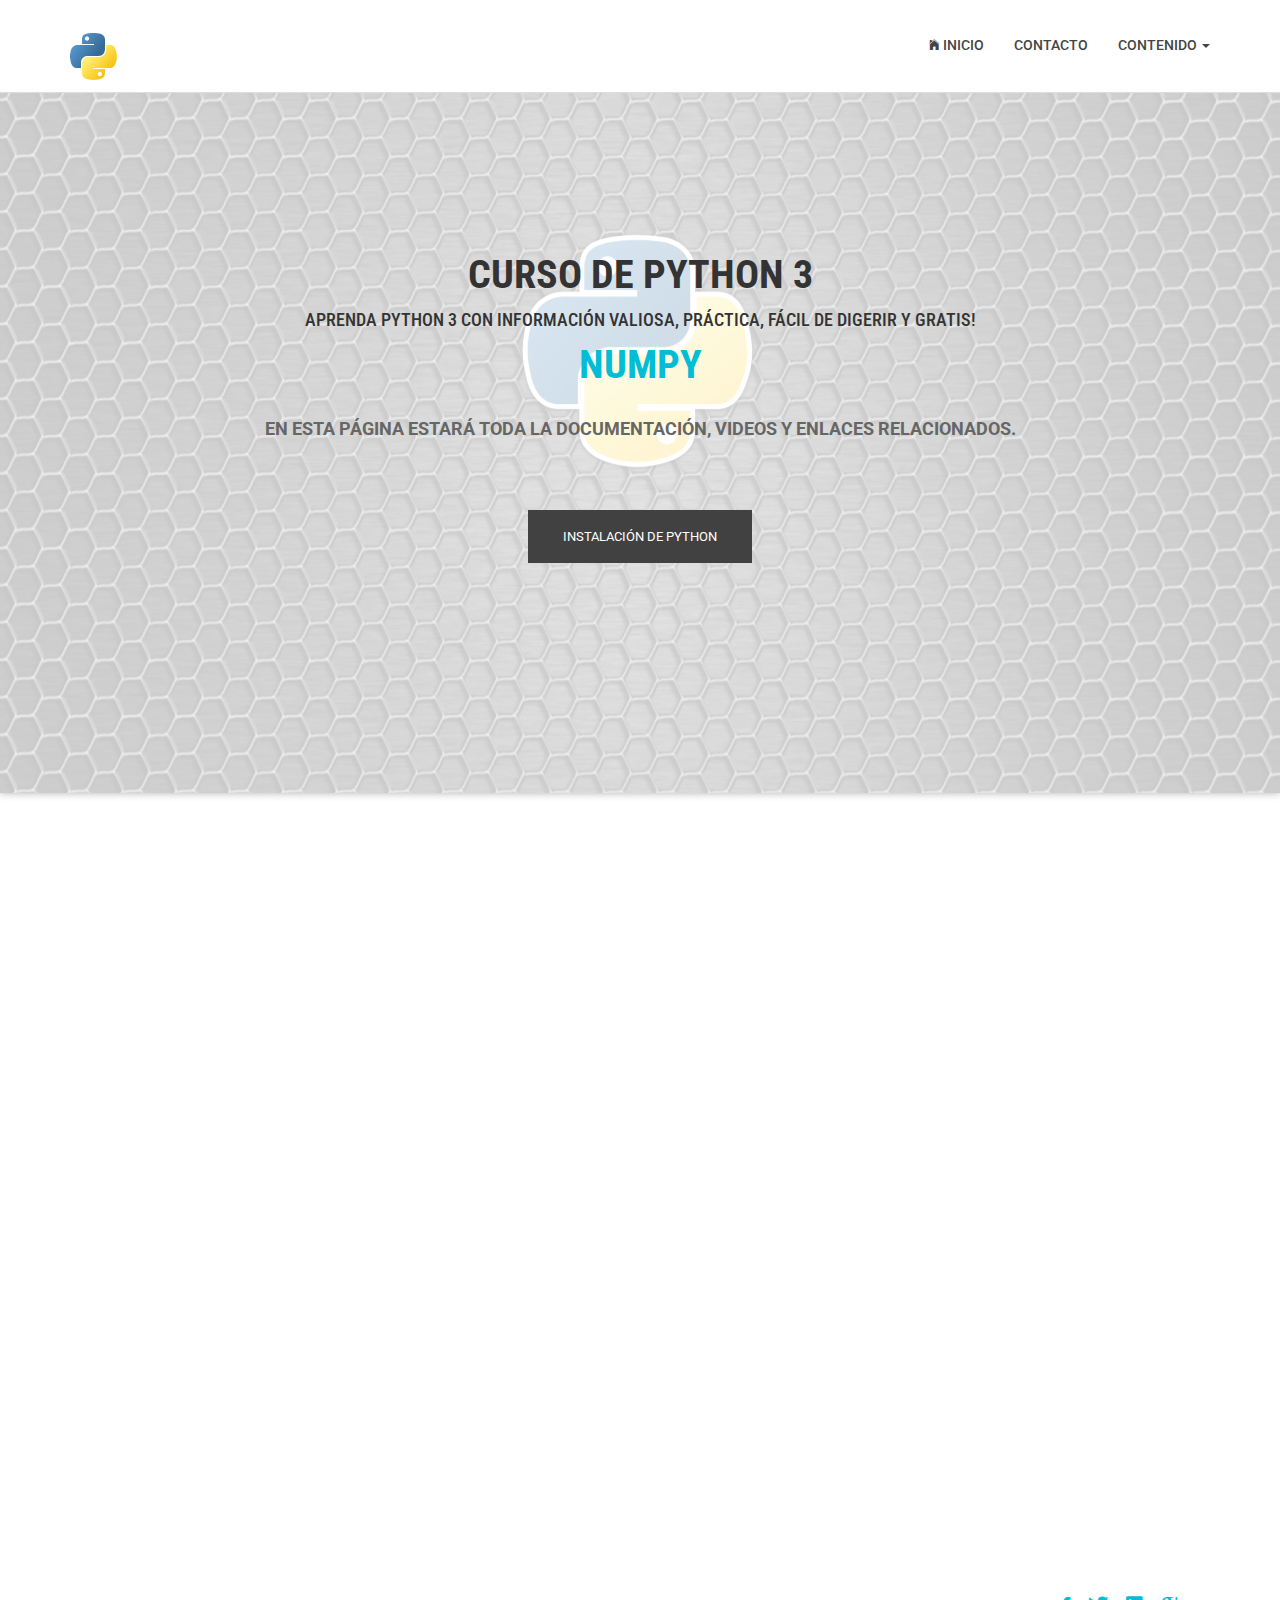
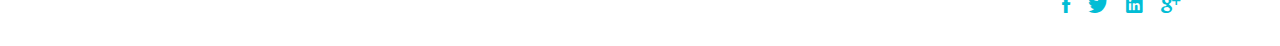
==== index.html @ 3bcbb94b "primer commit" ====
<!DOCTYPE html>
<html class="no-js">
    <head>
        <!-- Basic Page Needs
        ================================================== -->
        <meta charset="utf-8">
        <meta http-equiv="Content-Type" content="text/html; charset=utf-8">
        <link rel="icon" type="image/png" href="images/favicon.png">
        <title>Curso de Python 3</title>
        <meta name="description" content="tutoriales">
        <meta name="keywords" content="python">
        <meta name="author" content="Luis Bermudez">
        <!-- Mobile Specific Metas
        ================================================== -->
        <meta name="format-detection" content="telephone=no">
        <meta name="viewport" content="width=device-width, initial-scale=1">

        <!-- Template CSS Files
        ================================================== -->
        <!-- Twitter Bootstrs CSS -->
        <link rel="stylesheet" href="css/bootstrap.min.css">
        <!-- Ionicons Fonts Css -->
        <link rel="stylesheet" href="css/ionicons.min.css">
        <!-- animate css -->
        <link rel="stylesheet" href="css/animate.css">
        <!-- Hero area slider css-->
        <link rel="stylesheet" href="css/slider.css">
        <!-- owl craousel css -->
        <link rel="stylesheet" href="css/owl.carousel.css">
        <link rel="stylesheet" href="css/owl.theme.css">
        <link rel="stylesheet" href="css/jquery.fancybox.css">
        <!-- template main css file -->
        <link rel="stylesheet" href="css/main.css">
        <!-- responsive css -->
        <link rel="stylesheet" href="css/responsive.css">

        <!-- Template Javascript Files
        ================================================== -->
        <!-- modernizr js -->
        <script src="js/vendor/modernizr-2.6.2.min.js"></script>
        <!-- jquery -->
        <script src="//ajax.googleapis.com/ajax/libs/jquery/1.10.2/jquery.min.js"></script>
        <!-- owl carouserl js -->
        <script src="js/owl.carousel.min.js"></script>
        <!-- bootstrap js -->

        <script src="js/bootstrap.min.js"></script>
        <!-- wow js -->
        <script src="js/wow.min.js"></script>
        <!-- slider js -->
        <script src="js/slider.js"></script>
        <script src="js/jquery.fancybox.js"></script>
        <!-- template main js -->
        <script src="js/main.js"></script>

        <!-- highlight js -->
        <script src="js/highlight.pack.js"></script>
        <script>hljs.initHighlightingOnLoad();</script>

        <script>
          function initSnippet() {
            var snippet = $('#snippet pre code');
            hljs.highlightBlock(snippet.get(0));
            var style = $('#style-link').text();
            $('.codestyle').each(function(i, e) {
              e.rel = 'stylesheet';
              e.disabled = !e.href.match(style + '\\.css$');
            });
            $('#language-link').html(snippet.get(0).result.language);
            $('#control a').click(function(e) {
              e.preventDefault();
              $('#snippet').load(this.href, initSnippet);
            });
          }

          $(document).ready(function(){
            // hljs.initHighlighting();
            initSnippet();
          });
        </script>


        <link class="codestyle" rel="stylesheet" href="css/idea.css">
    </head>
    <body>
        <!--
        ==================================================
        Header Section Start
        ================================================== -->
        <header id="top-bar" class="navbar-fixed-top animated-header">
            <div class="container">
                <div class="navbar-header">
                    <!-- responsive nav button -->
                    <button type="button" class="navbar-toggle" data-toggle="collapse" data-target=".navbar-collapse">
                    <span class="sr-only">Toggle navigation</span>
                    <span class="icon-bar"></span>
                    <span class="icon-bar"></span>
                    <span class="icon-bar"></span>
                    </button>
                    <!-- /responsive nav button -->

                    <!-- logo -->
                    <div class="navbar-brand">
                        <a href="index.html" >
                            <img src="images/logo.png" alt="">
                        </a>
                    </div>
                    <!-- /logo -->
                </div>
                <!-- main menu -->
                <nav class="collapse navbar-collapse navbar-right" role="navigation">
                    <div class="main-menu">
                        <ul class="nav navbar-nav navbar-right">
                            <li>

                                <a href="index.html"><i class="ion-ios-home"></i> Inicio</a>
                            </li>
                            <li><a href="about.html">Contacto</a></li>
                            <li class="dropdown">
                                <a href="#" class="dropdown-toggle" data-toggle="dropdown">Contenido <span class="caret"></span></a>
                                <div class="dropdown-menu">
                                    <ul>
                                        <li><a href="contenido.html">curso Python 3</a></li>
                                    </ul>
                                </div>
                            </li>
                        </ul>
                    </div>
                </nav>
                <!-- /main nav -->
            </div>
        </header>

        <!--
        ==================================================
        Slider Section Start
        ================================================== -->
        <section id="hero-area" >
            <div class="container">
                <div class="row">
                    <div class="col-md-12 text-center">
                        <div class="block wow fadeInUp" data-wow-delay=".3s">

                            <!-- Slider -->
                            <section class="cd-intro">
                                <h1 class="wow fadeInUp animated cd-headline slide" data-wow-delay=".4s" >
                                <span>Curso de Python 3</span><br>
                                <span><h4>Aprenda Python 3 con información valiosa, práctica, fácil de digerir y gratis!</h4></span>
                                <span class="cd-words-wrapper">
                                    <b class="is-visible">Numpy</b>
                                    <b>matplotlib</b>
                                    <b>pandas</b>
                                    <b>y más!</b>
                                </span>
                                </h1>
                                </section> <!-- cd-intro -->
                                <!-- /.slider -->
                                <h2 class="wow fadeInUp animated" data-wow-delay=".6s" >
                                    <b>En esta página estará toda la documentación, videos y enlaces relacionados.</b>
                                </h2>
                                <a class="btn-lines dark light wow fadeInUp animated smooth-scroll btn btn-default btn-green" data-wow-delay=".9s" href="#works" data-section="#about" >Instalación de python</a>

                            </div>
                        </div>
                    </div>
                </div>
            </section><!--/#main-slider-->
            <!--
            ==================================================
            Slider Section Start
            ================================================== -->
            <section id="about">
                <div class="container">
                    <div class="row">
                        <div class="col-md-12">
                            <div class="block wow fadeInLeft" data-wow-delay=".7s" data-wow-duration="500ms">
                                <h2 align="center">
                                Instalación
                                </h2>
                                <p>La forma mas sencilla de empezar es instalar python y luego <a href="https://www.continuum.io/downloads" target="_blank"> Anaconda </a> que es un programa que instala automaticamente los paquetes pandas, numpy, scipy y matplotlib
                                  , pero también podemos instalarlos usando pip que es el gestor de paquetes de python.
                                </p>
                                                <pre><code class="hljs python">
                      # -*- coding: utf-8 -*-

                      # Si solo tenemos python 3.5
                      pip install jupyter

                      # Si tenemos python 3.5 y python 2.7, (ver video de instalación capítulo 0).
                      python3 -m pip install jupyter

                      # Para ejecutar jupyter en la consola escribimos
                      jupyter notebook
                                </code></pre>
                                <p><B>Nota: </B>La primera linea es para que acepte la ñ y tildes; los archivos de jupyter notebook de python, tienen extensión .ipynb y se pueden ejecutar también con el pycharm.</p>
                                <br>
                            </div>

                        </div>

                    </div>
                </div>

            </section> <!-- /#about -->


            <!--
            ==================================================
            Footer Section Start
            ================================================== -->
            <footer id="footer">
                <div class="container">
                    <div class="col-md-8">
                        <!--
                        <p class="copyright">Copyright: <span>2016</span> . Design and Developed by <a href="http://www.Themefisher.com">Themefisher</a></p>
                        -->
                    </div>
                    <div class="col-md-4">
                        <!-- Social Media -->
                        <ul class="social">
                            <li>
                                <a href="http://wwww.facebook.com/1415luis" class="Facebook">
                                    <i class="ion-social-facebook"></i>
                                </a>
                            </li>
                            <li>
                                <a href="https://twitter.com/_Luis1415" class="Twitter">
                                    <i class="ion-social-twitter"></i>
                                </a>
                            </li>
                            <li>
                                <a href="https://www.linkedin.com/in/luis-bermudez-6b0901116" class="Linkedin">
                                    <i class="ion-social-linkedin"></i>
                                </a>
                            </li>
                            <li>
                                <a href="https://plus.google.com/u/0/+LuisBermudez_1415" class="Google Plus">
                                    <i class="ion-social-googleplus"></i>
                                </a>
                            </li>
                        </ul>
                    </div>
                </div>
            </footer> <!-- /#footer -->

        </body>
    </html>
---- css/slider.css ----
/* -------------------------------- 

Primary style

-------------------------------- */


.cd-words-wrapper {
  display: inline-block;
  position: relative;
  text-align: left;
}
.cd-words-wrapper b {
  display: inline-block;
  position: absolute;
  white-space: nowrap;
  left: 0;
  top: 0;
}
.cd-words-wrapper b.is-visible {
  position: relative;
}
.no-js .cd-words-wrapper b {
  opacity: 0;
}
.no-js .cd-words-wrapper b.is-visible {
  opacity: 1;
}


xslide 

-------------------------------- */
.cd-headline.slide span {
  display: inline-block;
  padding: .2em 0;
}
.cd-headline.slide .cd-words-wrapper {
  overflow: hidden;
  vertical-align: top;
  width: auto!important;
}
.cd-headline.slide b {
  opacity: 0;
  top: .2em;
}
.cd-headline.slide b.is-visible {
  top: 0;
  opacity: 1;
  -webkit-animation: slide-in 0.6s;
  -moz-animation: slide-in 0.6s;
  animation: slide-in 0.6s;
}
.cd-headline.slide b.is-hidden {
  -webkit-animation: slide-out 0.6s;
  -moz-animation: slide-out 0.6s;
  animation: slide-out 0.6s;
}

@-webkit-keyframes slide-in {
  0% {
    opacity: 0;
    -webkit-transform: translateY(-100%);
  }
  60% {
    opacity: 1;
    -webkit-transform: translateY(20%);
  }
  100% {
    opacity: 1;
    -webkit-transform: translateY(0);
  }
}
@-moz-keyframes slide-in {
  0% {
    opacity: 0;
    -moz-transform: translateY(-100%);
  }
  60% {
    opacity: 1;
    -moz-transform: translateY(20%);
  }
  100% {
    opacity: 1;
    -moz-transform: translateY(0);
  }
}
@keyframes slide-in {
  0% {
    opacity: 0;
    -webkit-transform: translateY(-100%);
    -moz-transform: translateY(-100%);
    -ms-transform: translateY(-100%);
    -o-transform: translateY(-100%);
    transform: translateY(-100%);
  }
  60% {
    opacity: 1;
    -webkit-transform: translateY(20%);
    -moz-transform: translateY(20%);
    -ms-transform: translateY(20%);
    -o-transform: translateY(20%);
    transform: translateY(20%);
  }
  100% {
    opacity: 1;
    -webkit-transform: translateY(0);
    -moz-transform: translateY(0);
    -ms-transform: translateY(0);
    -o-transform: translateY(0);
    transform: translateY(0);
  }
}
@-webkit-keyframes slide-out {
  0% {
    opacity: 1;
    -webkit-transform: translateY(0);
  }
  60% {
    opacity: 0;
    -webkit-transform: translateY(120%);
  }
  100% {
    opacity: 0;
    -webkit-transform: translateY(100%);
  }
}
@-moz-keyframes slide-out {
  0% {
    opacity: 1;
    -moz-transform: translateY(0);
  }
  60% {
    opacity: 0;
    -moz-transform: translateY(120%);
  }
  100% {
    opacity: 0;
    -moz-transform: translateY(100%);
  }
}
@keyframes slide-out {
  0% {
    opacity: 1;
    -webkit-transform: translateY(0);
    -moz-transform: translateY(0);
    -ms-transform: translateY(0);
    -o-transform: translateY(0);
    transform: translateY(0);
  }
  60% {
    opacity: 0;
    -webkit-transform: translateY(120%);
    -moz-transform: translateY(120%);
    -ms-transform: translateY(120%);
    -o-transform: translateY(120%);
    transform: translateY(120%);
  }
  100% {
    opacity: 0;
    -webkit-transform: translateY(100%);
    -moz-transform: translateY(100%);
    -ms-transform: translateY(100%);
    -o-transform: translateY(100%);
    transform: translateY(100%);
  }
}
/* --------------------------------
---- css/main.css ----
@import url(http://fonts.googleapis.com/css?family=Roboto:400,300,100,500,700);
@import url(http://fonts.googleapis.com/css?family=Roboto+Condensed:400,300,700);
@import url(http://fonts.googleapis.com/css?family=Glegoo);
body {
  font-family: 'Roboto', sans-serif;
}
h1,
h2,
h3,
h4,
h5,
h6 {
  font-family: 'Roboto Condensed', sans-serif;
}
p {
  font-family: 'Roboto', sans-serif;
  line-height: 22px;
  font-size: 16px;
  font-weight: 300;
}
ul {
  padding-left: 0;
}
ul li {
  list-style: none;
}
h2 {
  font-size: 26px;
}
a:hover {
  text-decoration: none;
}
.section-heading {
  text-align: center;
  margin-bottom: 65px;
}
.section-heading p {
  font-size: 14px;
  font-weight: 300;
  color: #727272;
  line-height: 20px;
}
.title {
  font-size: 30px;
  line-height: 1.1;
  font-weight: 300;
  color: #333;
  text-transform: uppercase;
  margin-bottom: 20px;
}
.subtitle {
  font-size: 24px;
  font-weight: 600;
  margin-bottom: 18px;
  text-transform: uppercase;
}
.subtitle-des {
  color: #727272;
  font-size: 14px;
  margin-bottom: 35px;
  font-weight: 300;
}
.pages {
  padding: 80px 0 40px;
}
.moduler {
  padding: 140px 0;
}
.navbar-default .navbar-nav > li > a:hover {
  color: #02bdd5;
}
.navbar.navbar-default {
  border: 0;
  border-radius: 0;
  margin-bottom: 0;
}
.navbar.navbar-default .navbar-toggle {
  margin-top: 32px;
}
.navbar-header .navbar-brand {
  padding: 5px 0;
}
.navbar-header .navbar-brand a {
  height: auto;
  display: inline-block;
  margin-top: 8px;
}
.navbar-inverse .navbar-toggle:focus,
.navbar-inverse .navbar-toggle {
  background: #444;
}
#top-bar {
  background: #fff;
  color: #fff;
  -webkit-transition: all 0.2s ease-out 0s;
  transition: all 0.2s ease-out 0s;
  padding: 15px 0;
  -webkit-box-shadow: 0 0 3px 0 rgba(0, 0, 0, 0.1);
  box-shadow: 0 0 3px 0 rgba(0, 0, 0, 0.1);
  border-bottom: 1px solid #dedede;
}
#top-bar .navbar-nav > li > a:hover {
  background: transparent;
}
#top-bar.animated-header {
  padding: 20px 0;
  background: #ffffff;
  box-shadow: none;
}
#top-bar .main-menu li > a {
  color: #444;
}
#top-bar .main-menu li {
  position: relative;
}
#top-bar .main-menu li a {
  font-size: 14px;
  font-weight: 500;
  border-bottom: 2px solid transparent;
  -webkit-transition: .3s all;
  -o-transition: .3s all;
  transition: .3s all;
  text-transform: uppercase;
}
#top-bar .main-menu li a:hover {
  color: #02bdd5;
}
.navbar-custom .nav li > a {
  position: relative;
  color: #000;
}
.navbar-right .dropdown-menu {
  right: auto;
  left: 0;
}
.navbar-custom .dropdown-menu {
  position: absolute;
  display: block;
  visibility: hidden;
  opacity: 0;
}
#hero-area {
  background: url('../images/slider.jpg') no-repeat 50%;
  background-size: cover;
  background-attachment: fixed;
  padding: 230px 0;
  color: #fff;
  box-shadow: 0 0 8px rgba(0, 0, 0, 0.3);
  position: relative;
}
#hero-area:before {
  content: '';
  z-index: 9;
  background: rgba(255, 255, 255, 0.78);
  position: absolute;
  top: 0;
  left: 0;
  right: 0;
  bottom: 0;
}
#hero-area .block {
  position: relative;
  z-index: 999;
}
#hero-area h1 {
  font-size: 40px;
  line-height: 50px;
  color: #333;
  font-weight: 700;
  margin-bottom: 15px;
  text-transform: uppercase;
}
#hero-area h2 {
  font-size: 18px;
  font-weight: 300;
  margin-bottom: 38px;
  line-height: 27px;
  text-transform: uppercase;
  color: #666;
  font-family: 'Roboto', sans-serif;
  margin-top: 25px;
}
#hero-area .btn {
  background: #414141;
  border: none;
  color: #fff;
  padding: 20px 35px;
  margin-top: 30px;
  font-size: 16px;
  font-size: 13px;
  line-height: 1em;
  text-transform: uppercase;
  letter-spacing: normal;
  border-radius: 0;
}
#call-to-action {
  background: #02bdd5;
  background-size: cover;
  background-attachment: fixed;
  padding: 80px 0;
  text-align: center;
  position: relative;
  color: #fff;
}
#call-to-action .block {
  position: relative;
  z-index: 99;
  color: #fff;
}
#call-to-action .block h2 {
  margin-bottom: 15px;
  color: #fff;
}
#call-to-action .block p {
  font-size: 15px;
  font-weight: 300;
  font-family: 'Roboto', sans-serif;
  margin-top: 20px;
}
#call-to-action .block .btn-contact {
  background: #fff;
  border: none;
  color: #02bdd5;
  padding: 16px 35px;
  margin-top: 20px;
  font-size: 12px;
  letter-spacing: 2px;
  text-transform: uppercase;
  border-radius: 0;
}
#call-to-action .block .btn-contact i {
  margin-right: 10px;
}
#about {
  padding: 110px 0;
}
#about .block {
  padding: 20px 30px 0 30px;
}
#about .block h2 {
  font-size: 24px;
  font-weight: 600;
  margin-bottom: 30px;
  text-transform: uppercase;
}
#about .block p {
  color: #727272;
  font-size: 16px;
  line-height: 28px;
  margin-bottom: 35px;
}
#about .block img {
  max-width: 100%;
}
.works {
  padding: 80px 0;
  background: #FCFCFC;
}
.works .block {
  position: relative;
  z-index: 99;
}
.works .block:hover .img-overly .overly {
  opacity: 1;
}
.works .block h4 {
  padding: 20px 15px;
  margin-top: 0;
  color: #666;
}
.works .block .img-overly {
  position: relative;
  background: rgba(0, 0, 0, 0.85);
}
.works .block .img-overly img {
  border-radius: 0;
}
.works .block .img-overly .overly {
  background: rgba(57, 181, 74, 0.9);
  position: absolute;
  top: 0;
  right: 0;
  left: 0;
  bottom: 0;
  opacity: 0;
  -webkit-transition: .3s all;
  -o-transition: .3s all;
  transition: .3s all;
}
.works .block .img-overly .overly a {
  position: absolute;
  top: 45%;
  left: 22%;
}
.works .block .img-overly .overly a i {
  font-size: 30px;
  color: #fff;
}
figure {
  background: #fff;
  margin-bottom: 45px;
  box-shadow: 0 2px 5px 0 rgba(0, 0, 0, 0.04), 0 2px 10px 0 rgba(0, 0, 0, 0.06);
}
figure .img-wrapper {
  position: relative;
  overflow: hidden;
}
figure img {
  -webkit-transform: scale3d(1, 1, 1);
  transform: scale3d(1, 1, 1);
  -webkit-transition: -webkit-transform 400ms;
  transition: transform 400ms;
}
figure:hover img {
  -webkit-transform: scale3d(1.2, 1.2, 1);
  transform: scale3d(1.2, 1.2, 1);
}
figure:hover .overlay {
  opacity: 1;
}
figure:hover .overlay .buttons a {
  -webkit-transform: scale3d(1, 1, 1);
  transform: scale3d(1, 1, 1);
}
figure .overlay {
  position: absolute;
  top: 0;
  left: 0;
  right: 0;
  bottom: 0;
  padding: 10px;
  text-align: center;
  background: rgba(0, 0, 0, 0.7);
  opacity: 0;
  -webkit-transition: opacity 400ms;
  transition: opacity 400ms;
}
figure .overlay a {
  display: inline-block;
  color: #fff;
  padding: 10px 23px;
  line-height: 1;
  border: 1px solid #fff;
  border-radius: 0px;
  margin: 4px;
  -webkit-transform: scale3d(0, 0, 0);
  transform: scale3d(0, 0, 0);
  -webkit-transition: all 400ms;
  transition: all 400ms;
}
figure .overlay a:hover {
  text-decoration: none;
}
figure .overlay:hover a {
  -webkit-transform: scale3d(1, 1, 1);
  transform: scale3d(1, 1, 1);
}
figure .buttons {
  position: absolute;
  top: 45%;
  left: 24%;
}
figure figcaption {
  padding: 20px 25px;
  margin-top: 0;
  color: #666;
}
figure figcaption h4 {
  margin: 0;
}
figure figcaption h4 a {
  color: #02bdd5;
}
figure figcaption p {
  font-size: 14px;
  margin-bottom: 0;
  margin-top: 5px;
}
#feature {
  padding: 80px 0;
}
#feature .media {
  margin: 0px 0 70px 0;
}
#feature .media .media-left {
  padding-right: 25px;
}
#feature h3 {
  color: #000;
  font-size: 18px;
  text-transform: uppercase;
  text-align: center;
  margin-bottom: 20px;
  margin: 0px 0px 15px;
  font-weight: 400;
}
#feature p {
  line-height: 25px;
  font-size: 14px;
  color: #777777;
}
#feature .icon {
  text-decoration: none;
  color: #fff;
  background-color: #02bdd5;
  height: 100px;
  text-align: center;
  width: 100px;
  font-size: 50px;
  line-height: 100px;
  overflow: hidden;
  -webkit-border-radius: 50%;
  -moz-border-radius: 50%;
  -ms-border-radius: 50%;
  -o-border-radius: 50%;
  text-shadow: #00a4ba 1px 1px, #00a4ba 2px 2px, #00a4ba 3px 3px, #00a4ba 4px 4px, #00a4ba 5px 5px, #00a4ba 6px 6px, #00a4ba 7px 7px, #00a4ba 8px 8px, #00a4ba 9px 9px, #00a4ba 10px 10px, #00a4ba 11px 11px, #00a4ba 12px 12px, #00a4ba 13px 13px, #00a4ba 14px 14px, #00a4ba 15px 15px, #00a4ba 16px 16px, #00a4ba 17px 17px, #00a4ba 18px 18px, #00a4ba 19px 19px, #00a4ba 20px 20px, #00a4ba 21px 21px, #00a4ba 22px 22px, #00a4ba 23px 23px, #00a4ba 24px 24px, #00a4ba 25px 25px, #00a4ba 26px 26px, #00a4ba 27px 27px, #00a4ba 28px 28px, #00a4ba 29px 29px, #00a4ba 30px 30px, #00a4ba 31px 31px, #00a4ba 32px 32px, #00a4ba 33px 33px, #00a4ba 34px 34px, #00a4ba 35px 35px, #00a4ba 36px 36px, #00a4ba 37px 37px, #00a4ba 38px 38px, #00a4ba 39px 39px, #00a4ba 40px 40px, #00a4ba 41px 41px, #00a4ba 42px 42px, #00a4ba 43px 43px, #00a4ba 44px 44px, #00a4ba 45px 45px, #00a4ba 46px 46px, #00a4ba 47px 47px, #00a4ba 48px 48px, #00a4ba 49px 49px, #00a4ba 50px 50px, #00a4ba 51px 51px, #00a4ba 52px 52px, #00a4ba 53px 53px, #00a4ba 54px 54px, #00a4ba 55px 55px, #00a4ba 56px 56px, #00a4ba 57px 57px, #00a4ba 58px 58px, #00a4ba 59px 59px, #00a4ba 60px 60px, #00a4ba 61px 61px, #00a4ba 62px 62px, #00a4ba 63px 63px, #00a4ba 64px 64px, #00a4ba 65px 65px, #00a4ba 66px 66px, #00a4ba 67px 67px, #00a4ba 68px 68px, #00a4ba 69px 69px, #00a4ba 70px 70px, #00a4ba 71px 71px, #00a4ba 72px 72px, #00a4ba 73px 73px, #00a4ba 74px 74px, #00a4ba 75px 75px, #00a4ba 76px 76px, #00a4ba 77px 77px, #00a4ba 78px 78px, #00a4ba 79px 79px, #00a4ba 80px 80px, #00a4ba 81px 81px, #00a4ba 82px 82px, #00a4ba 83px 83px, #00a4ba 84px 84px, #00a4ba 85px 85px, #00a4ba 86px 86px, #00a4ba 87px 87px, #00a4ba 88px 88px, #00a4ba 89px 89px, #00a4ba 90px 90px, #00a4ba 91px 91px, #00a4ba 92px 92px, #00a4ba 93px 93px, #00a4ba 94px 94px, #00a4ba 95px 95px, #00a4ba 96px 96px, #00a4ba 97px 97px, #00a4ba 98px 98px, #00a4ba 99px 99px, #00a4ba 100px 100px;
}
#contact-section {
  padding: 90px 0;
}
#contact-section .contact-form {
  margin-top: 42px;
}
#contact-section .contact-form .btn-send {
  margin-top: 35px;
  color: #fff;
  outline: none;
  background: #02bdd5;
}
#contact-section .contact-form .btn-send:hover {
  border: 1px solid #02bdd5;
}
#contact-section input {
  display: block;
  height: 40px;
  padding: 6px 12px;
  font-size: 13px;
  line-height: 1.428571429;
  background-color: #fff;
  background-image: none;
  border: 1px solid #ccc;
  border-radius: 4px;
  -webkit-box-shadow: inset 0 1px 1px rgba(0, 0, 0, 0.075);
  box-shadow: inset 0 1px 1px rgba(0, 0, 0, 0.075);
  -webkit-transition: border-color ease-in-out 0.15s, box-shadow ease-in-out 0.15s;
  -o-transition: border-color ease-in-out 0.15s, box-shadow ease-in-out 0.15s;
  transition: border-color ease-in-out 0.15s, box-shadow ease-in-out 0.15s;
  border-radius: 1px;
  border: 1px solid rgba(111, 121, 122, 0.3);
  box-shadow: none;
  -webkit-box-shadow: none;
}
#contact-section textarea {
  display: block;
  border-radius: 0;
  width: 100%;
  padding: 6px 12px;
  font-size: 14px;
  line-height: 1.42857143;
  color: #555555;
  background-color: #ffffff;
  background-image: none;
  border: 1px solid #cccccc;
  box-shadow: none;
  -webkit-transition: border-color ease-in-out 0.15s, box-shadow ease-in-out 0.15s;
  -o-transition: border-color ease-in-out 0.15s, box-shadow ease-in-out 0.15s;
  transition: border-color ease-in-out 0.15s, box-shadow ease-in-out 0.15s;
}
#contact-section .address,
#contact-section .email,
#contact-section .phone {
  text-align: center;
  background: #F7F7F7;
  padding: 20px 0 40px 0;
  margin-bottom: 20px;
}
#contact-section .address i,
#contact-section .email i,
#contact-section .phone i {
  font-size: 45px;
  color: #02bdd5;
}
#contact-section .address h5,
#contact-section .email h5,
#contact-section .phone h5 {
  font-size: 16px;
  line-height: 1.4;
}
#contact-section .address-details {
  padding-top: 70px;
}
#map-canvas {
  width: 100%;
  height: 350px;
  background-color: #CCC;
}
#footer {
  background: #fff;
  padding: 25px 0;
  color: #555;
}
#footer .copyright {
  font-size: 13px;
  margin-bottom: 0;
  margin-top: 10px;
}
#footer .copyright a {
  color: #02bdd5;
}
#footer .social {
  text-align: right;
  margin-bottom: 0;
}
#footer .social li {
  display: inline-block;
  margin-right: 15px;
}
#footer .social li a {
  font-size: 22px;
  color: #02bdd5;
}
.cd-headline.slide .cd-words-wrapper {
  color: #02bdd5;
}
ul.social-icons {
  height: auto;
  overflow: hidden;
  list-style: none !important;
  margin-bottom: 10px;
}
ul.social-icons li {
  float: none;
  display: inline-block;
  height: 36px;
}
#copyright a:hover,
#copyright nav .menu li a:hover {
  color: #e4e4e4!important;
}
#copyright a,
#copyright a:hover {
  text-decoration: none;
}
.global-page-header {
  background-attachment: fixed;
  background-size: cover;
  padding: 120px 0 25px 0;
  position: relative;
  background: #2F749A;
  color: #fff;
}
.global-page-header h2 {
  font-size: 42px;
  font-weight: bold;
  color: #fff;
  text-transform: uppercase;
}
.global-page-header .breadcrumb {
  background: none;
  font-size: 16px;
  padding: 8px  0;
}
.global-page-header .breadcrumb .active {
  color: #fff;
}
.global-page-header .breadcrumb li a {
  color: #fff;
}
.global-page-header .block {
  position: relative;
  z-index: 99;
  text-align: center;
}
#product-showcase-banner {
  padding-top: 160px;
}
#product-showcase-banner .block {
  padding: 20px 0 20px 50px;
}
#product-showcase-banner .block h2 {
  font-size: 40px;
  color: #02bdd5;
  margin-bottom: 20px;
  margin-top: 0;
}
#product-showcase-banner .block p {
  color: #666;
  line-height: 25px;
}
#product-showcase-banner .block .buttons {
  margin-top: 25px;
}
#product-showcase-banner .block .buttons .btn {
  color: #fff;
  border: none;
  padding: 12px 40px;
  -webkit-transition: .2s all;
  -o-transition: .2s all;
  transition: .2s all;
  letter-spacing: 2px;
  font-size: 15px;
}
#product-showcase-banner .block .buttons .btn-demo {
  background: #5abd4f;
  margin-right: 8px;
  border-bottom: 3px solid #429E38;
}
#product-showcase-banner .block .buttons .btn-demo:hover {
  background: #429E38;
}
#product-showcase-banner .block .buttons .btn-buy {
  background: #00AEDA;
  border-bottom: 3px solid #0190B5;
}
#product-showcase-banner .block .buttons .btn-buy:hover {
  background: #0190B5;
}
#product-showcase-banner .block .buttons .btn-buy span {
  margin-right: 8px;
  font-weight: bold;
}
#product-description {
  padding-top: 80px;
}
#product-description .block {
  height: 400px;
  overflow: hidden;
  margin-top: 35px;
  border-bottom: 1px solid #dedede;
  padding-top: 30px;
  position: relative;
  webkit-transform: translateZ(0);
  -moz-transform: translateZ(0);
  -ms-transform: translateZ(0);
  -o-transform: translateZ(0);
  transform: translateZ(0);
}
#product-description .block:hover img {
  -webkit-transform: translateY(20px);
  -moz-transform: translateY(20px);
  -ms-transform: translateY(20px);
  -o-transform: translateY(20px);
  transform: translateY(20px);
}
#product-description .block img {
  position: absolute;
  top: 10px;
  left: 0;
  -webkit-transform: translateY(60px);
  -moz-transform: translateY(60px);
  -ms-transform: translateY(60px);
  -o-transform: translateY(60px);
  transform: translateY(60px);
  -webkit-transition: -webkit-transform 0.35s cubic-bezier(0.645, 0.045, 0.355, 1);
  -moz-transition: -moz-transform 0.35s cubic-bezier(0.645, 0.045, 0.355, 1);
  -o-transition: -o-transform 0.35s cubic-bezier(0.645, 0.045, 0.355, 1);
  transition: transform 0.35s cubic-bezier(0.645, 0.045, 0.355, 1);
}
#product-description .block .content {
  width: 60%;
  padding-top: 70px;
}
#product-description .block .content h3 {
  font-size: 32px;
  color: #5c5c5c;
}
#product-description .block .content p {
  color: #787f8c;
  line-height: 25px;
}
#related-items {
  padding: 60px 0 110px;
}
#related-items .title {
  border-bottom: 1px solid #dedede;
  padding: 10px 0;
  margin: 5px 15px 30px 15px;
  text-align: left;
  color: #777;
}
#related-items .product-details {
  margin-bottom: 0;
}
#related-items .block {
  position: relative;
  background: #fff;
  margin-bottom: 45px;
  box-shadow: 0 0px 1px rgba(0, 0, 0, 0.14);
}
#related-items .block:hover .img-overly .overly {
  opacity: 1;
}
#related-items .block h4 {
  padding: 20px 15px;
  margin-top: 0;
  color: #666;
}
#related-items .block h4 span {
  float: right;
  color: #02bdd5;
}
#related-items .block .img-overly {
  position: relative;
  background: rgba(0, 0, 0, 0.85);
}
#related-items .block .img-overly img {
  border-radius: 0;
}
#related-items .block .img-overly .overly {
  background: rgba(57, 181, 74, 0.9);
  position: absolute;
  top: 0;
  right: 0;
  left: 0;
  bottom: 0;
  opacity: 0;
  -webkit-transition: .3s all;
  -o-transition: .3s all;
  transition: .3s all;
}
#related-items .block .img-overly .overly a {
  position: absolute;
  top: 45%;
  left: 45%;
}
#related-items .block .img-overly .overly a i {
  font-size: 30px;
  color: #fff;
}
.service-page .service-parts .block {
  margin-bottom: 40px;
  text-align: center;
}
.service-page .service-parts .block i {
  font-size: 35px;
  color: #02bdd5;
}
.service-page .service-parts .block p {
  padding: 0 8px;
  font-size: 14px;
  color: #777;
  line-height: 1.7;
}
.works.service-page figure .buttons {
  position: absolute;
  top: 45%;
  left: 13%;
}
#clients {
  padding: 30px 0 60px;
}
#clients .owl-carousel .owl-item img {
  display: block;
  width: 100%;
  -webkit-transform-style: preserve-3d;
}
#clients .owl-carousel .owl-item {
  margin-right: 10px;
}
.works-fit {
  padding: 40px 0;
}
.works-fit figure .buttons {
  left: 14%;
}
.fancybox-close {
  background: url("../images/icons/close.png") no-repeat scroll 0 0 transparent;
  height: 50px;
  right: 0;
  top: 0;
  width: 50px;
}
.fancybox-next span {
  background: url("../images/icons/right.png") no-repeat scroll center center #009ee3;
  height: 50px;
  width: 50px;
  right: 0;
}
.fancybox-prev span {
  background: url("../images/icons/left.png") no-repeat scroll center center #009ee3;
  height: 50px;
  width: 50px;
  left: 0;
}
.fancybox-title h3 {
  font-size: 15px;
  margin: 0;
}
.fancybox-title {
  padding: 15px 8px;
}
.wrapper_404 h1 {
  font-size: 200px;
  color: #02bdd5;
  line-height: 1;
}
.wrapper_404 h2 {
  font-size: 50px;
  margin-top: 0;
}
.wrapper_404 .btn-home {
  background: #414141;
  border: none;
  color: #fff;
  padding: 20px 35px;
  margin-top: 10px;
  font-size: 16px;
  font-size: 13px;
  line-height: 1em;
  text-transform: uppercase;
  letter-spacing: normal;
  border-radius: 0;
}
.company-description {
  margin-top: 80px;
}
.company-description .block h3 {
  margin-top: 0;
}
.company-description .block p {
  color: #727272;
}
#team {
  margin: 50px 0;
}
.team-member {
  margin-top: 30px;
}
.team-member:hover .team-img img {
  opacity: .8;
}
.team-member .team-img {
  position: relative;
}
.team-member .team-img .team-pic {
  width: 100%;
}
.team-member .team_designation {
  font-size: 13px;
}
.team-member h3 {
  color: #02bdd5;
  margin-bottom: 0;
  font-size: 20px;
}
.team-member p {
  font-size: 14px;
}
.team-member .social-icons a {
  background: #02bdd5;
  color: #fff;
  padding: 4px 8px;
  display: inline-block;
  font-size: 15px;
}
.team-member .social-icons .facebook {
  padding: 4px 12px;
}
.about-feature {
  margin-top: 50px;
}
.about-feature .block {
  color: #fff;
  width: 33.33%;
  padding: 5%;
  float: left;
}
.about-feature .block p {
  font-weight: 300;
}
.about-feature .about-feature-1 {
  background: #02bdd5;
}
.about-feature .about-feature-2 {
  background: #00B0C7;
}
.about-feature .about-feature-3 {
  background: #00A6BB;
}
#blog-full-width {
  padding: 40px 0 80px;
}
article {
  padding: 30px 0;
}
.blog-content h2 {
  font-family: 'Roboto', sans-serif;
}
.blog-content h2 a {
  color: #444;
  font-weight: 400;
  font-size: 30px;
}
.blog-content .blog-meta {
  color: #9a9a9a;
  font-weight: 300;
  margin-bottom: 25px;
}
.blog-content .blog-meta span:after {
  content: '/';
  padding: 0 3px 0 6px;
}
.blog-content .blog-meta a {
  color: #acacac;
}
.blog-content .blog-meta p {
  margin-top: 20px;
}
.blog-content .btn-details {
  color: #02bdd5;
  padding: 0;
  background: #02bdd5;
  color: #fff;
  padding: 8px 18px;
  border-radius: 0;
  margin-top: 15px;
  border: 1px solid #fff;
  box-shadow: 0px 0px 0px 1px #02bdd5;
}
.blog-post-image {
  margin-top: 30px;
}
.sidebar {
  padding-top: 60px;
}
.sidebar .widget {
  margin-bottom: 40px;
  padding: 15px;
  border: 1px solid #dedede;
}
.sidebar .widget h3 {
  margin-top: 8px;
}
.sidebar .search input.form-control {
  border-right: 0;
  border-radius: 0;
  box-shadow: inset 0 0px 0px rgba(0, 0, 0, 0.075);
}
.sidebar .search button {
  border-left: 0;
}
.sidebar .search button:hover {
  background: transparent;
}
.sidebar .author .author-img img {
  width: 90px;
  border-radius: 100%;
  margin-top: -40px;
  border: 3px solid #fff;
}
.sidebar .author .author-bio p {
  font-size: 14px;
  color: #888;
}
.sidebar .categories ul li {
  border-bottom: 1px solid #f0f0f0;
  padding: 10px 0;
  list-style: none;
}
.sidebar .categories ul li span.badge {
  float: right;
  background: transparent;
  color: #444;
  border: 1px solid #dedede;
  border-radius: 0;
}
.sidebar .categories ul li a {
  color: #555;
}
.sidebar .categories ul li:last-child {
  border-bottom: none;
}
.sidebar .recent-post ul li {
  margin: 20px 0;
}
.sidebar .recent-post ul li a {
  color: #555;
  font-size: 15px;
}
.sidebar .recent-post ul li a:hover {
  color: #02bdd5;
}
.sidebar .recent-post time {
  font-weight: 300;
  color: #999;
  font-size: 12px;
}
.gallery {
  padding: 100px;
}
.gallery figure .buttons {
  left: 40%;
}
.portfolio-meta span {
  margin: 5px 10px;
  font-weight: 300;
}
.portfolio-meta span a {
  color: #fff;
}
.portfolio-single {
  padding: 80px 0 20px;
}
.portfolio-single .portfolio-content {
  padding: 40px 0;
}
.single-post {
  padding: 80px 0 20px;
}
.single-post .post-content {
  padding: 40px 0;
}
.single-post .post-content ol li,
.single-post .post-content ul li {
  color: #666;
}
.single-post .media {
  border: 1px solid #dedede;
  padding: 30px 20px;
}
.single-post .media .media-body a {
  color: #02bdd5;
  font-size: 12px;
}
.single-post .media .media {
  border: none;
}
.single-post .comments {
  margin-top: 40px;
}
.single-post .post-comment {
  margin-top: 40px;
}
.single-post .post-comment h3 {
  margin-bottom: 15px;
}
.single-post .post-comment .form-control {
  box-shadow: none;
  border-radius: 0;
}
.single-post .post-comment .btn-send {
  background: #02bdd5;
  color: #fff;
  border-radius: 0;
}
.social-share li {
  display: inline-block;
  margin: 3px 1px;
}
.social-share a {
  font-size: 20px;
  color: #fff;
  background: #02bdd5;
  padding: 4px 10px;
  display: inline-block;
}
.navbar-toggle .icon-bar {
  background: #fff;
}
.navbar-toggle {
  background: #000;
}
.dropdown-menu > ul {
  list-style: none;
  padding: 15px;
  margin-left: auto;
  margin-right: auto;
  margin-bottom: 0;
  margin-top: -5px;
  background: #fff;
  background-color: rgba(0, 0, 0, 0.95);
  box-shadow: 0 2px 0.09px rgba(0, 0, 0, 0.15);
}
.nav .open > a,
.nav .open > a:focus {
  background-color: transparent;
}
#top-bar .dropdown-menu > ul > li > a {
  display: block;
  font-size: 13px;
  font-weight: 400;
  line-height: normal;
  text-decoration: none;
  padding: 8px 0;
  color: #fff;
  border-bottom: 1px solid rgba(0, 0, 0, 0.1);
}
---- css/responsive.css ----
/* Responsive styles
================================================== */
/* Large Devices, Wide Screens */
@media (min-width: 1200px) {
  /* Dropdown animation */
  .navbar-nav .dropdown-menu,
  .navbar-nav .dropdown.megamenu div.dropdown-menu {
    background: none;
    border: 0;
    box-shadow: none;
    display: block;
    opacity: 0;
    z-index: 1;
    visibility: hidden;
    -webkit-transform: scale(0.8);
    -moz-transform: scale(0.8);
    -ms-transform: scale(0.8);
    -o-transform: scale(0.8);
    transform: scale(0.8);
    -webkit-transition: visibility 500ms, opacity 500ms, -webkit-transform 500ms cubic-bezier(0.43, 0.26, 0.11, 0.99);
    -moz-transition: visibility 500ms, opacity 500ms, -moz-transform 500ms cubic-bezier(0.43, 0.26, 0.11, 0.99);
    -o-transition: visibility 500ms, opacity 500ms, -o-transform 500ms cubic-bezier(0.43, 0.26, 0.11, 0.99);
    -ms-transition: visibility 500ms, opacity 500ms, -ms-transform 500ms cubic-bezier(0.43, 0.26, 0.11, 0.99);
    transition: visibility 500ms, opacity 500ms, transform 500ms cubic-bezier(0.43, 0.26, 0.11, 0.99);
  }
  .navbar-nav .dropdown:hover div.dropdown-menu,
  .navbar-nav .dropdown.megamenu:hover div.dropdown-menu {
    opacity: 1;
    visibility: visible;
    color: #777;
    -webkit-transform: scale(1);
    -moz-transform: scale(1);
    -ms-transform: scale(1);
    -o-transform: scale(1);
    transform: scale(1);
  }
  .navbar-nav .dropdown-backdrop {
    visibility: hidden;
  }
}
/*		Tablet Layout: 768px.
		Gutters: 24px.
		Outer margins: 28px.
		Inherits styles from: Default Layout.
-----------------------------------------------------------------
cols    1     2      3      4      5      6      7      8
px      68    160    252    344    436    528    620    712    */
/*		Mobile Layout: 320px.
		Gutters: 24px.
		Outer margins: 34px.
		Inherits styles from: Default Layout.
---------------------------------------------
cols    1     2      3
px      68    160    252    */
@media only screen and (max-width: 767px) {
  .title {
    font-size: 40px;
  }
  .navbar-header .navbar-brand a {
    padding: 6px 8px;
  }
  #hero-area {
    padding: 140px 0;
  }
  #hero-area .btn {
    margin-top: 8px;
  }
  #about {
    padding: 70px 0;
  }
  #about .block {
    padding: 0;
  }
  figure .buttons {
    left: 16%;
  }
  #feature .media {
    margin: 0px 0px 35px;
  }
  #footer .copyright {
    text-align: center;
  }
  #footer .social {
    text-align: center;
  }
  .dropdown-menu > ul > li > a {
    display: block;
    font-size: 14px;
    font-weight: 400;
    line-height: normal;
    text-decoration: none;
    padding: 15px;
    color: #333;
    border-bottom: 1px solid rgba(0, 0, 0, 0.1);
  }
  .dropdown-menu > ul {
    list-style: none;
    padding: 0 15px;
    margin-left: auto;
    margin-right: auto;
    margin-bottom: 0;
    margin-top: -5px;
    background: #fff;
    background-color: rgba(255, 255, 255, 0.95);
    box-shadow: 0 2px 0.09px rgba(0, 0, 0, 0.15);
  }
  .navbar-collapse {
    background: #333333;
  }
  #top-bar .main-menu li > a {
    color: #fff;
    padding: 21px 10px;
    background: transparent;
  }
  #top-bar .dropdown-menu > ul {
    list-style: none;
    padding: 0 15px;
    margin-left: auto;
    margin-right: auto;
    margin-bottom: 0;
    margin-top: -5px;
    background: #fff;
    background-color: rgba(255, 255, 255, 0.95);
    box-shadow: 0 2px 0.09px rgba(0, 0, 0, 0.15);
  }
  #top-bar .dropdown-menu > ul > li > a {
    display: block;
    font-size: 14px;
    font-weight: 400;
    line-height: normal;
    text-decoration: none;
    padding: 15px;
    color: #333;
    border-bottom: 1px solid rgba(0, 0, 0, 0.1);
  }
}
/*		Wide Mobile Layout: 480px.
		Gutters: 24px.
		Outer margins: 22px.
		Inherits styles from: Default Layout, Mobile Layout.
------------------------------------------------------------
cols    1     2      3      4      5
px      68    160    252    344    436    */
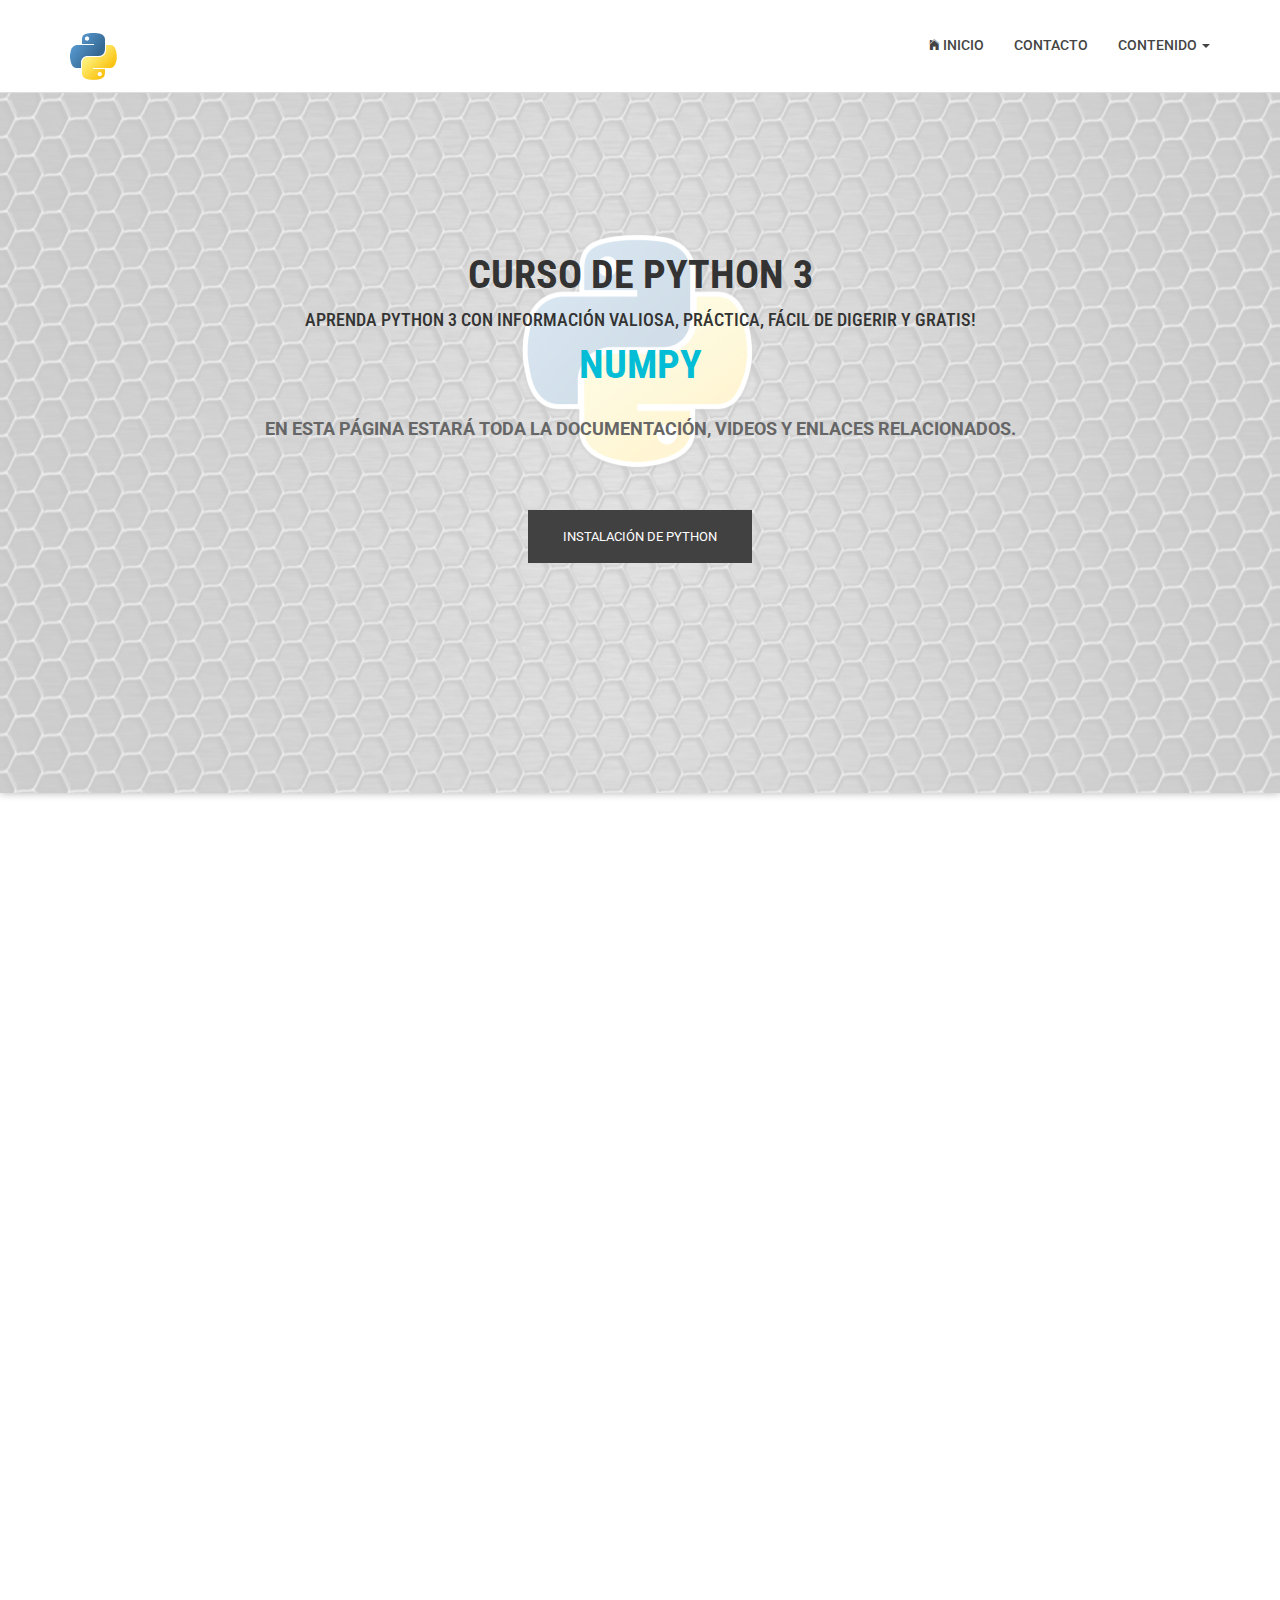
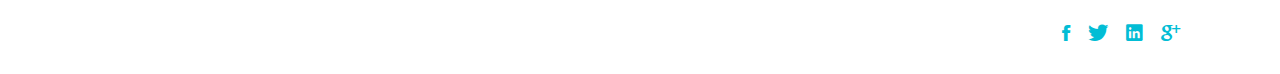
==== commit ac856c59: "python" ====
--- a/index.html
+++ b/index.html
@@ -177,8 +177,8 @@
                                 <h2 align="center">
                                 Instalación
                                 </h2>
-                                <p>La forma mas sencilla de empezar es instalar python y luego <a href="https://www.continuum.io/downloads" target="_blank"> Anaconda </a> que es un programa que instala automaticamente los paquetes pandas, numpy, scipy y matplotlib
-                                  , pero también podemos instalarlos usando pip que es el gestor de paquetes de python.
+                                <p>La forma mas sencilla de empezar es instalar <a href="https://www.continuum.io/downloads" target="_blank"> Anaconda </a> que es un programa que instala automaticamente python y los paquetes que vamos a usar: pandas, numpy, scipy y matplotlib
+                                  , pero también podemos instalar python desde su pagina oficial y luego usando "pip", que es el gestor de paquetes de python, instalamos los paquetes (ver capitulo cero).
                                 </p>
                                                 <pre><code class="hljs python">
                       # -*- coding: utf-8 -*-
@@ -219,7 +219,7 @@
                         <!-- Social Media -->
                         <ul class="social">
                             <li>
-                                <a href="http://wwww.facebook.com/1415luis" class="Facebook">
+                                <a href="#" class="Facebook">
                                     <i class="ion-social-facebook"></i>
                                 </a>
                             </li>
